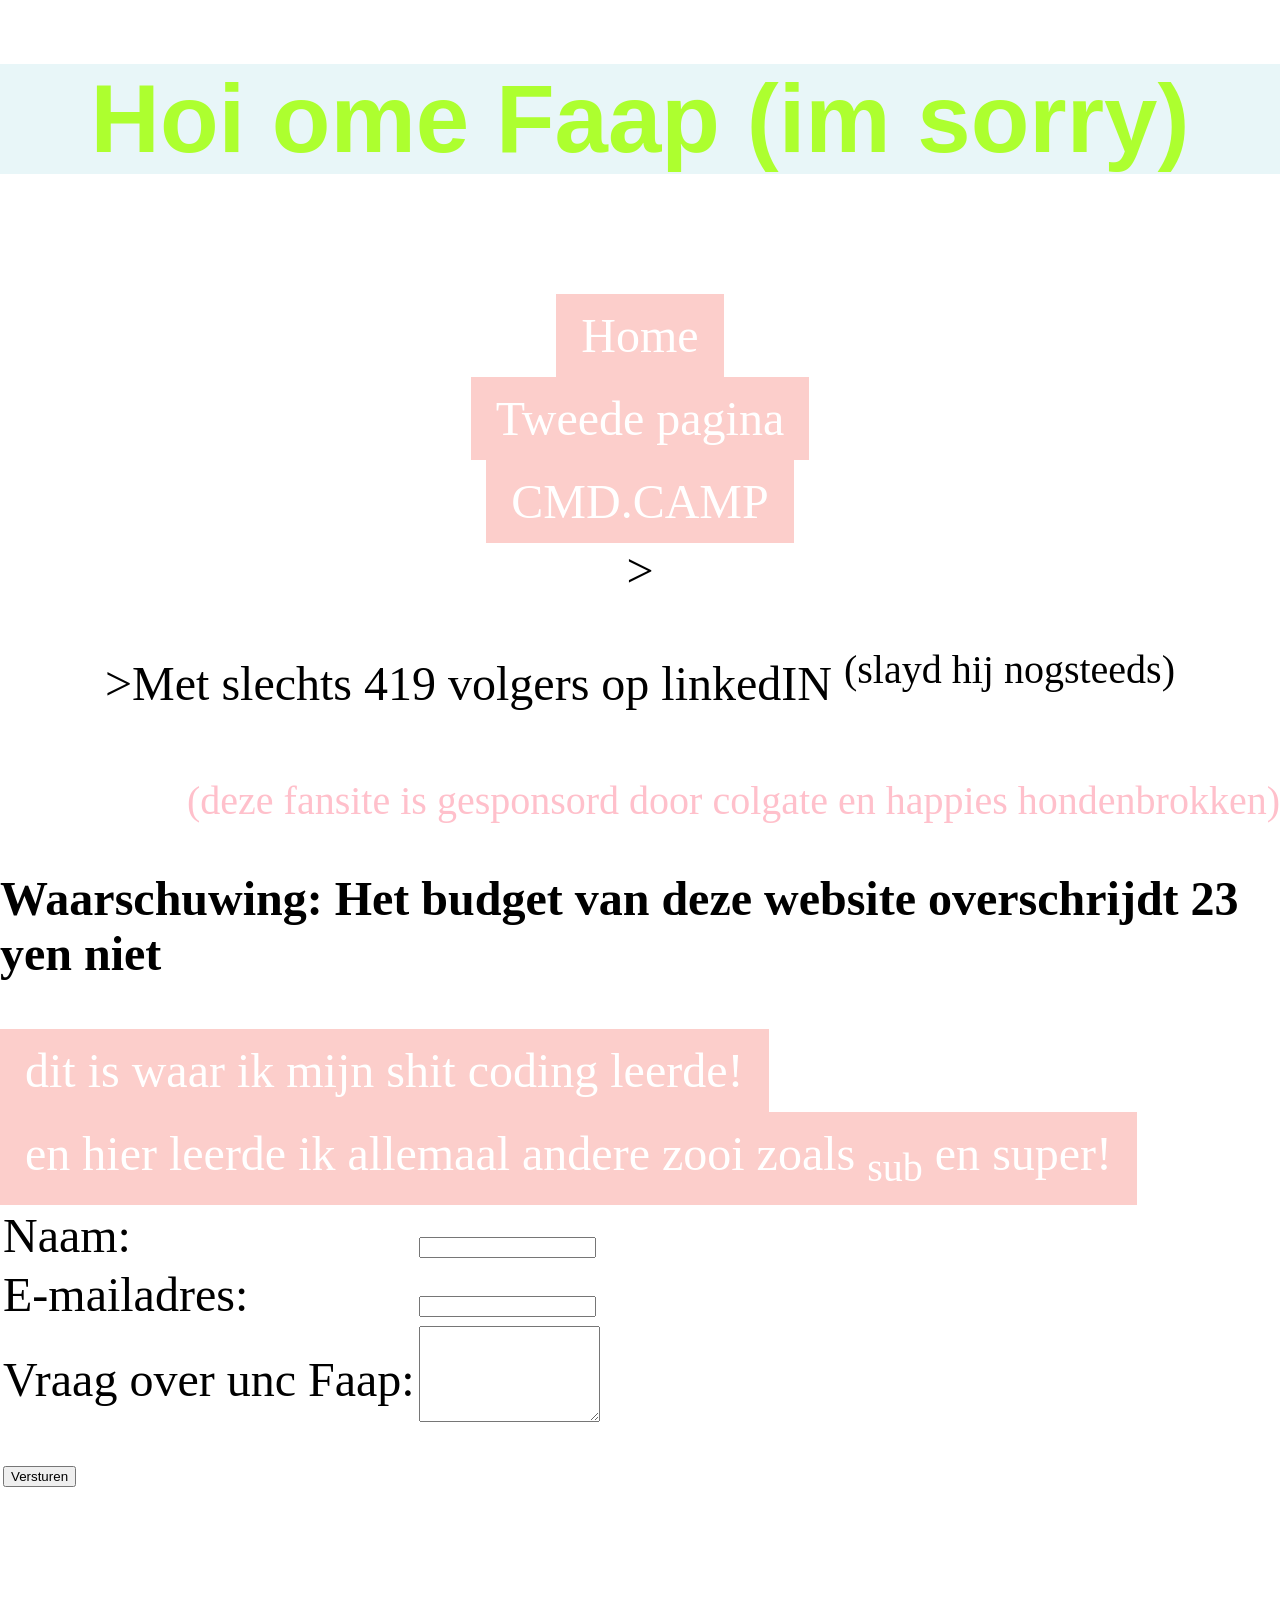
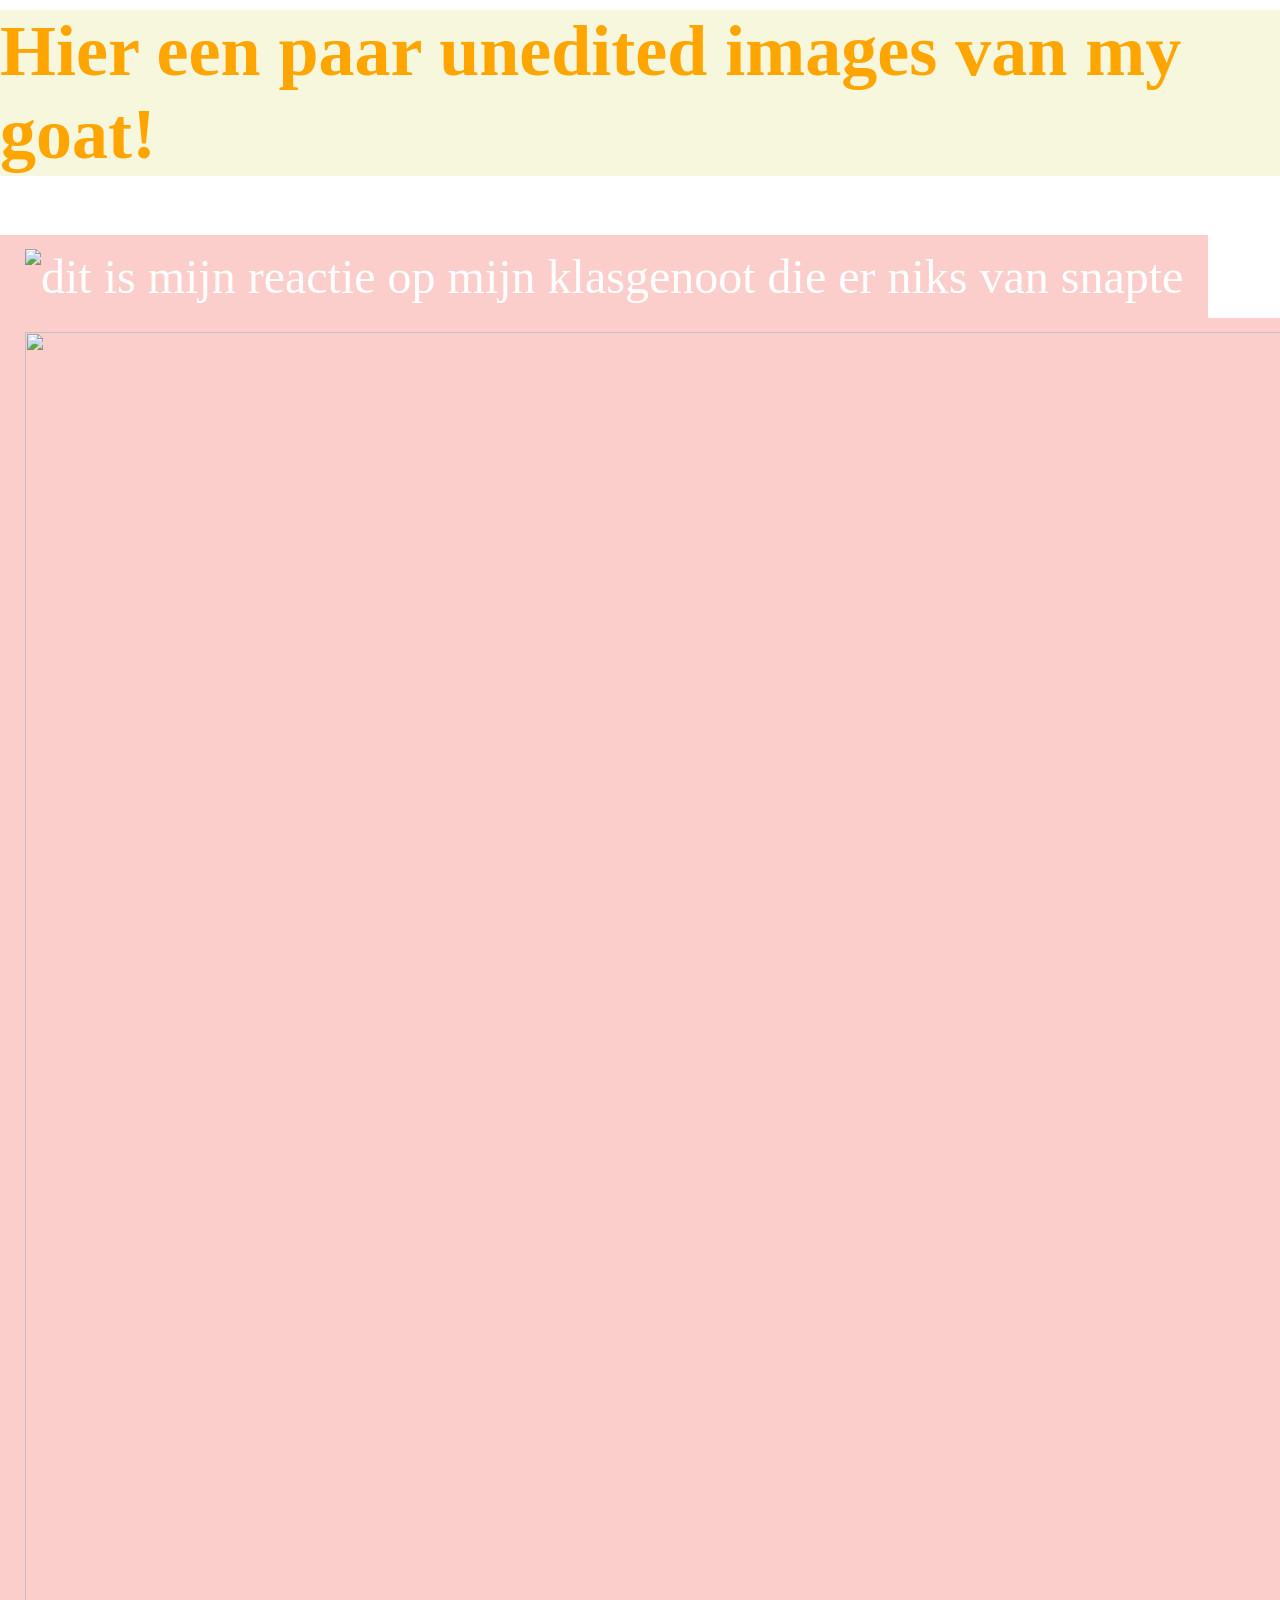
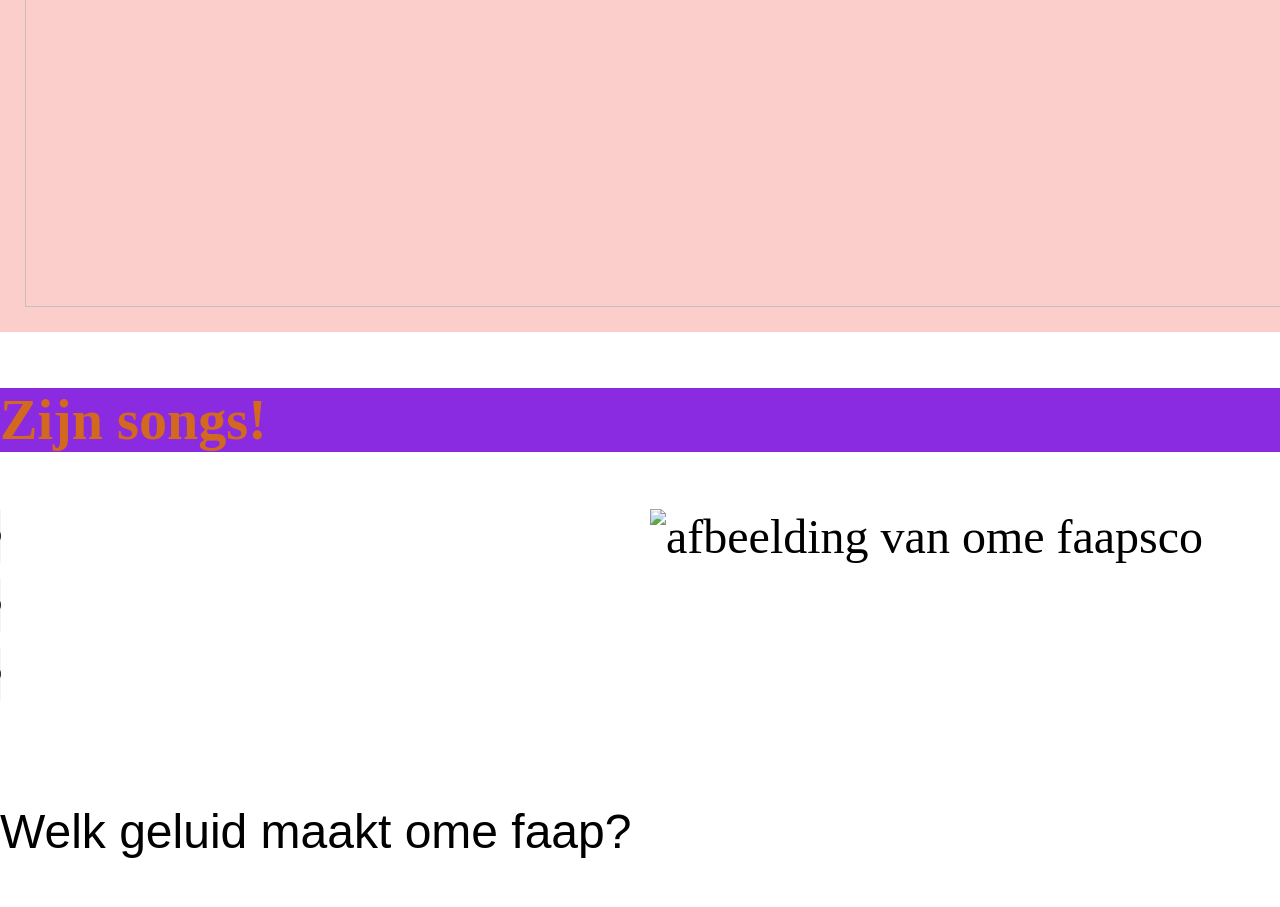
==== index.html @ b64de995 "Add files via upload" ====
<!DOCTYPE html>
<html lang="en">
<head>
    <meta charset="UTF-8">
    <meta name="viewport" content="width=device-width, initial-scale=1.0">
    <link rel="stylesheet" href="style.css">
    <title>Ome faap</title>
</head>
<body>

   <div class="b"> <h1>Hoi ome Faap (im sorry) </H1>
    <br>
    
<a href="index.html" class="menu-item">Home</a><br>
<a href="les2.html" class="menu-item">Tweede pagina</a><br>
<a href="https://cmdcamp.nl" class="menu-item">CMD.CAMP</a>
<br>
></p>>Met slechts 419 volgers op linkedIN <sup>(slayd hij nogsteeds)</sup></p>
</div>
<p id= "paragraafeen"> <sub>(deze fansite is gesponsord door colgate en happies hondenbrokken)</sub></p>

<p><strong>Waarschuwing: Het budget van deze website overschrijdt 23 yen niet</strong></p>
<a href="https://cmdcamp.nl/next-web-coding-les-1/">dit is waar ik mijn shit coding leerde!</a>
<br>
<a href="https://www.w3schools.com/tags/tag_sup.asp">en hier leerde ik allemaal andere zooi zoals <sub>sub</sub> en <super>super!</super></a>
<br>
<form action="mailto:jaf.vansteen1@student.avans.nl?subject=Vraag over ome faap" method="post" enctype="text/plain">
<table>
<tr>
	<td><label for="name">Naam:</label></td>
	<td><input type="text" id="name" name="Naam" required></td>
</tr>
 <tr>
	<td><label for="email">E-mailadres:</label></td>
    	<td><input type="email" id="email" name="Email" required></td>
</tr>
 <tr>
	<td><label for="message">Vraag over unc Faap:</label></td>
    	<td><textarea id="message" name="Bericht" rows="6" required></textarea></td>
</tr>
 <tr>
	<td colspan="2"><button type="submit">Versturen</button></td>
</tr>
</table>
</form>
<br>

<h2 id="textklik"><strong>Hier een paar unedited images van my goat!</strong></h2>
<a  href="https://www.youtube.com/watch?v=6luHFXx9VwQ">
    <img id="diamant" src="images/uncle_fape_die_slayt.png" alt="dit is mijn reactie op mijn klasgenoot die er niks van snapte " style="border:0;" ></a>

<a href="https://m.youtube.com/watch?v=w6vVS6v58II&pp=ygUZU3RyZWFtZXIgY3Jhc2hlcyBjb21wdXRlcg%3D%3D">
        <img id="parel" src="images/uncle_fape.png"></a>
<br>

     <h3>Zijn songs!</h3> 
<div class="Liederen">
    <div class="Linkerliedjes">
    <audio controls> 
    <source src="audio/ytmp3free.cc_the-pussycat-dolls-dont-cha-official-music-video-ft-busta-rhymes-youtubemp3free.org.mp3" type="audio/mpeg">
    </audio> 
    <audio controls> 
    <source src="audio/ytmp3free.cc_right-said-fred-im-too-sexy-original-mix-2006-version-youtubemp3free.org.mp3" type="audio/mpeg">
    </audio>
    <audio controls> 
    <source src="audio/ytmp3free.cc_take-that-babe-official-video-youtubemp3free.org.mp3" type="audio/mpeg">
    </audio>
    </div> 
    <div class="Rechterdikzak">
    <img src="images/Naamloos-1.png" alt="afbeelding van ome faapsco">
    </div>
</div>
<br>
<p id="klik" >Welk geluid maakt ome faap?</p>
<script src="jehovascript.js"></script>


</body>


</html>
---- style.css ----
/* CSS reset, dit niet aanpassen! */

html {
  box-sizing: border-box;
}
*, *:before, *:after {
  box-sizing: inherit;
}
body {
  margin: 0;
  padding: 0;
  min-height: 100vh;

  font-family: 'Brush Script MT', cursive;
  font-size: 3rem;
  background-image:  url(images/glitter-ROSE.png), url(images/OIP.png);
  background-size: 100% 50%, 100% 50% ; 
  background-position:top, bottom ;
  background-repeat:no-repeat;
}
img {
  max-width: 100%;
  height: auto;
  
}


h1 {
  color: greenyellow;
  background-color: #80cdd62f;
  font-family:Impact, Haettenschweiler, 'Arial Narrow Bold', sans-serif
}

h2 {
  color: orange;
  background-color:  #b8c50022;
}

h3 {
  color:chocolate;
  background-color: blueviolet;
}
div.a {

  text-align: right;

  background-color: #d5f4e6;
}
div.b {
  text-align: center;
}
#mijnDiv1 {
  width: 200;
  height: 200;
  border: 5px solid orange;
  margin-top: 23px;
}
#mijnDiv2 {
  background: url('images/toronto-1-1200x628.png');
  height: 25vh; 
  background-size: contain; 
}
#klik {
  font-family: 'Trebuchet MS', 'Lucida Sans Unicode', 'Lucida Grande', 'Lucida Sans', Arial, sans-serif;
}
span {
  background-color: #f18973;
}
  a:link, a:visited {
  background-color: #f4433642;
  color: white;
  padding: 14px 25px;
  text-align: center;
  text-decoration: none;
  display: inline-block;
}

a:hover, a:active {
  background-color: rgba(255, 0, 0, 0.331);
  color:aqua;
}
@keyframes animatie {
  from  {color: red;}
  to    {color: green;}
}
#paragraafeen {
  text-align: right;
  color: pink;
  animation-name: animatie;
  animation-duration: 2s;
  animation-iteration-count: 666;
}
#parel {
  width: 2600px;
  height: 1575px;
}
#diamant {
  width: 2600px;
  height: 1575px;
}
.menu-item {
  text-align: center;
  background-color: rgb(255,0,255);
}
.menu-item:hover {
  background-color: rgb(0,0,255);
}
.mijnDivs {
  background-color:cornflowerblue
}

.grid{
  display:grid;
  grid-template-rows: 1fr 1fr;
  min-height: 100vh;

}
.top,
.bottom{
  background-size: cover;
  background-position: center; 
}
.top {
  background-image: url('images/glitter-ROSE.png');
  
  
}
.bottom {
  background-image: url('images/OIP.png');
   
}
.Liederen {
  display: grid;
  grid-template-columns: 1fr 1fr;
  gap: 20px;
  align-items: start;
  margin-top: 40px;
}
.Linkerliedjes {
  display: flex;
  flex-direction: column;
  gap: 15px;
}
.Rechterdikzak {
  width: 100%;
  height: auto;
  object-fit: cover;
  
}
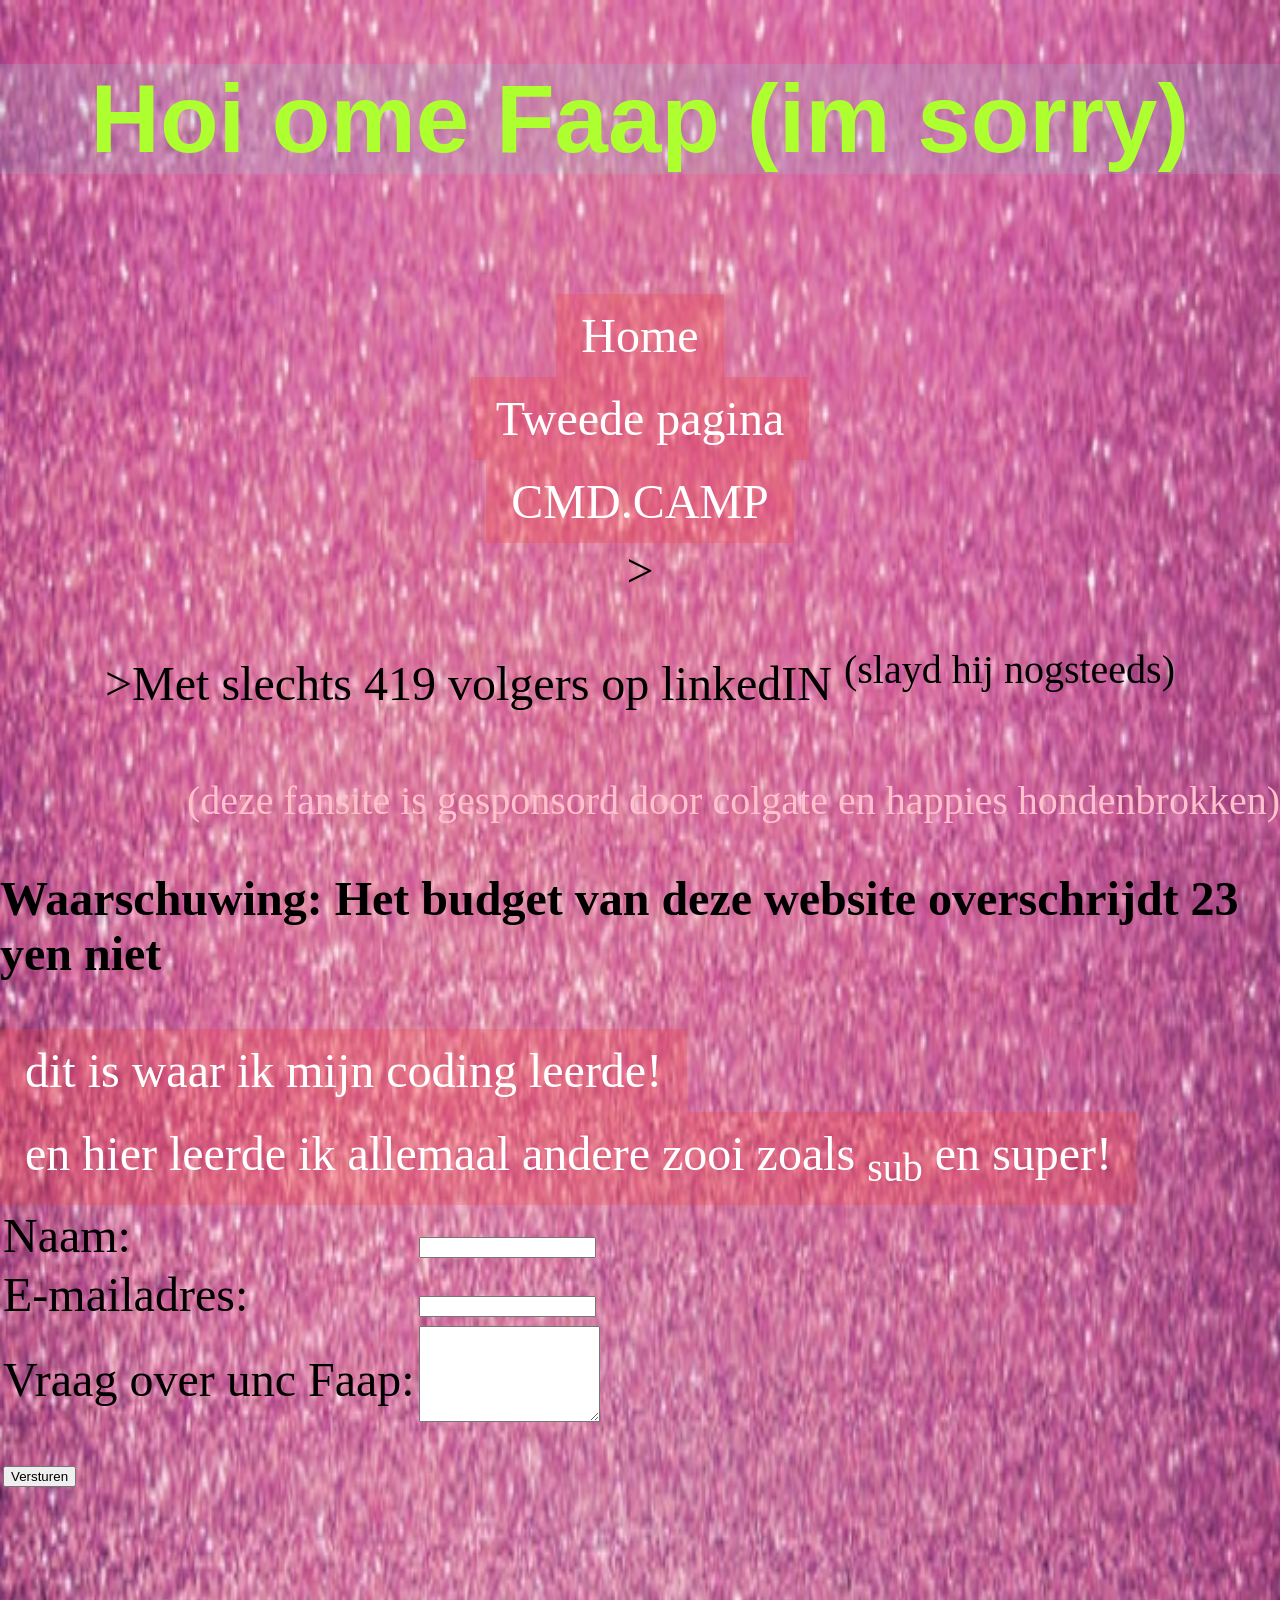
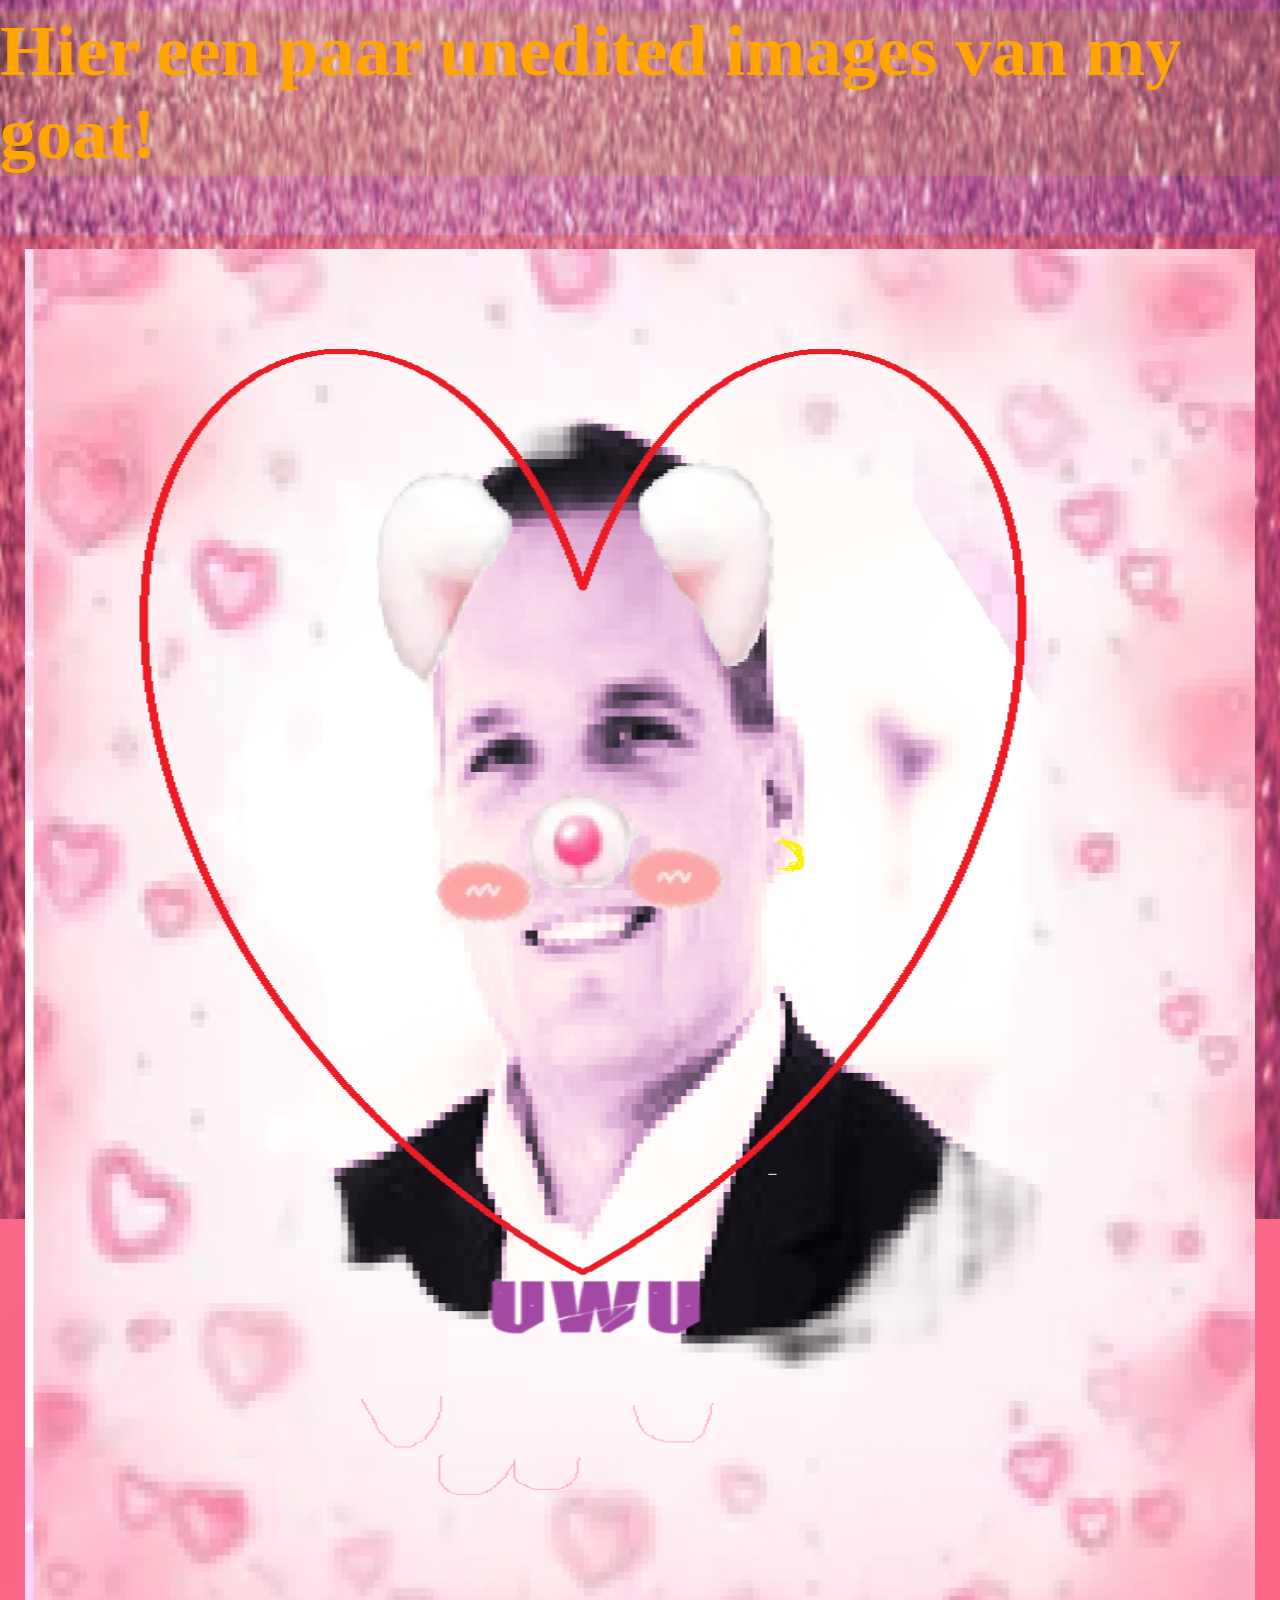
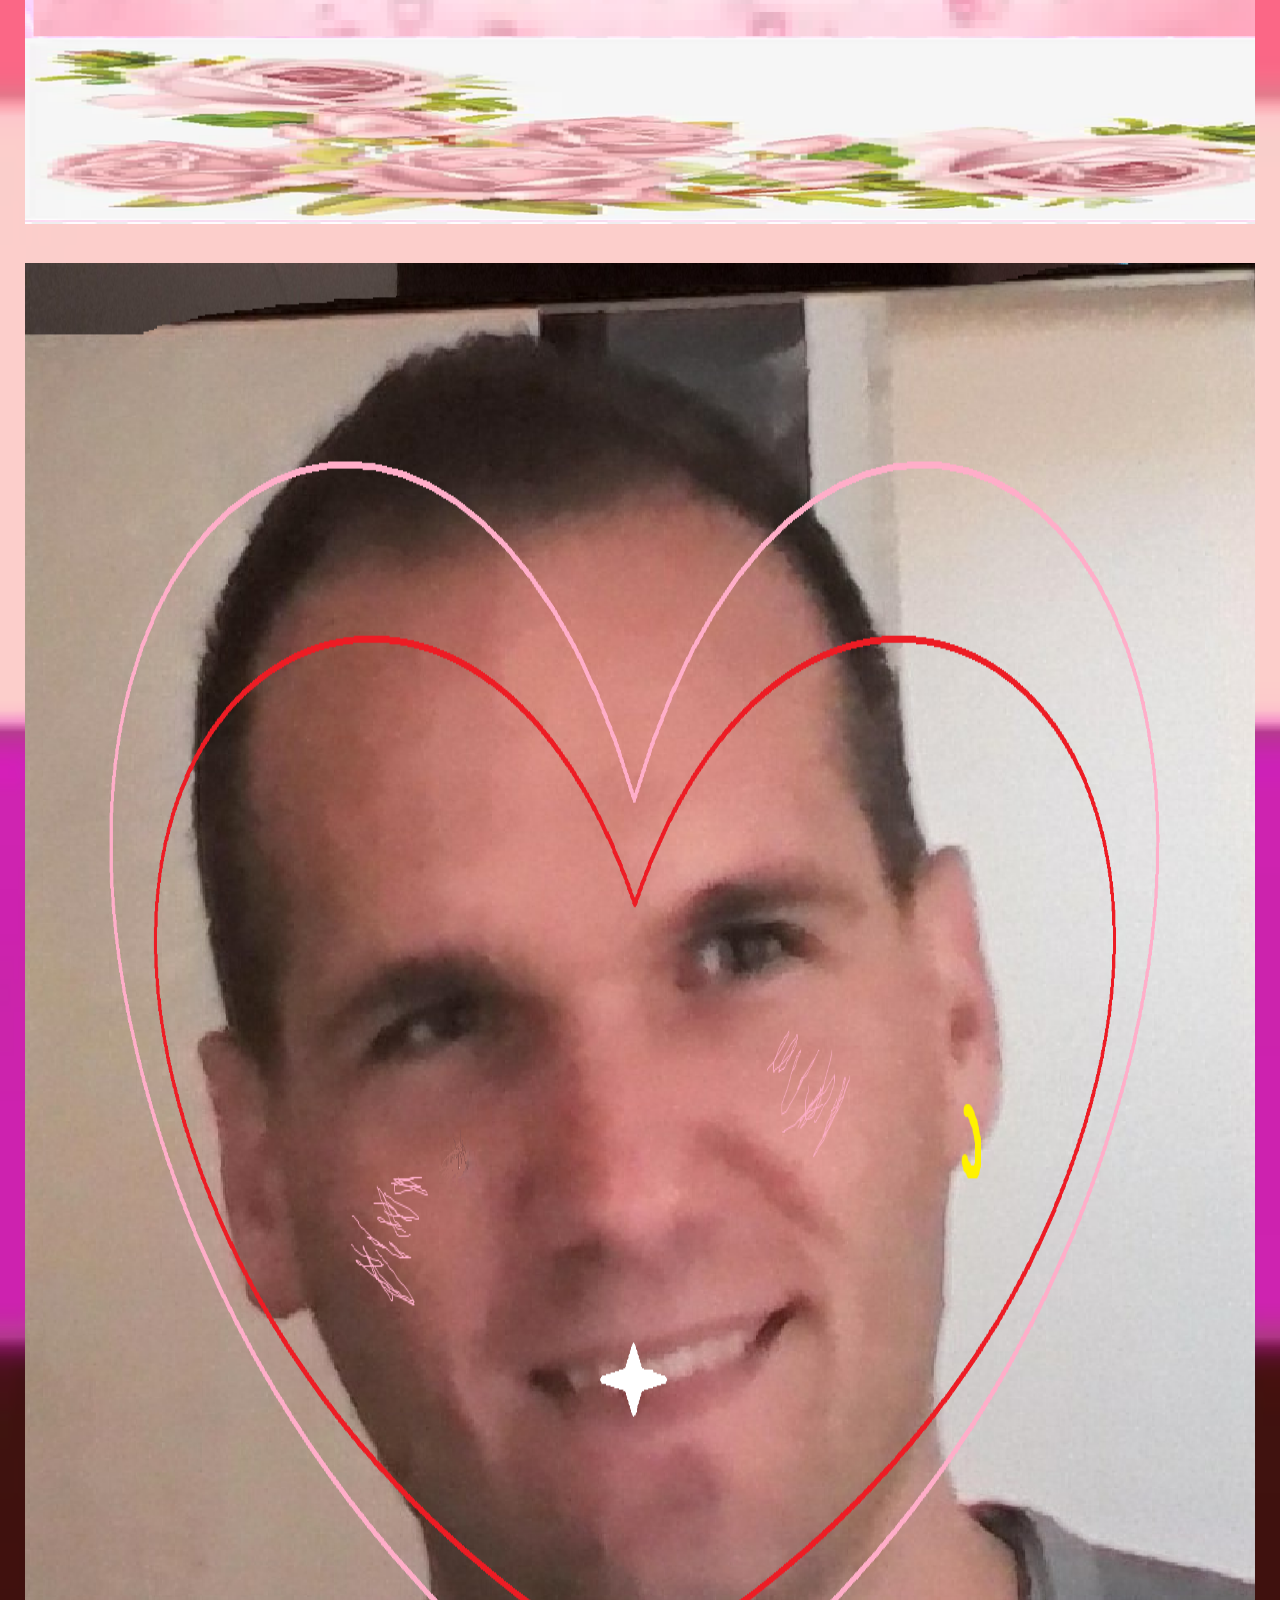
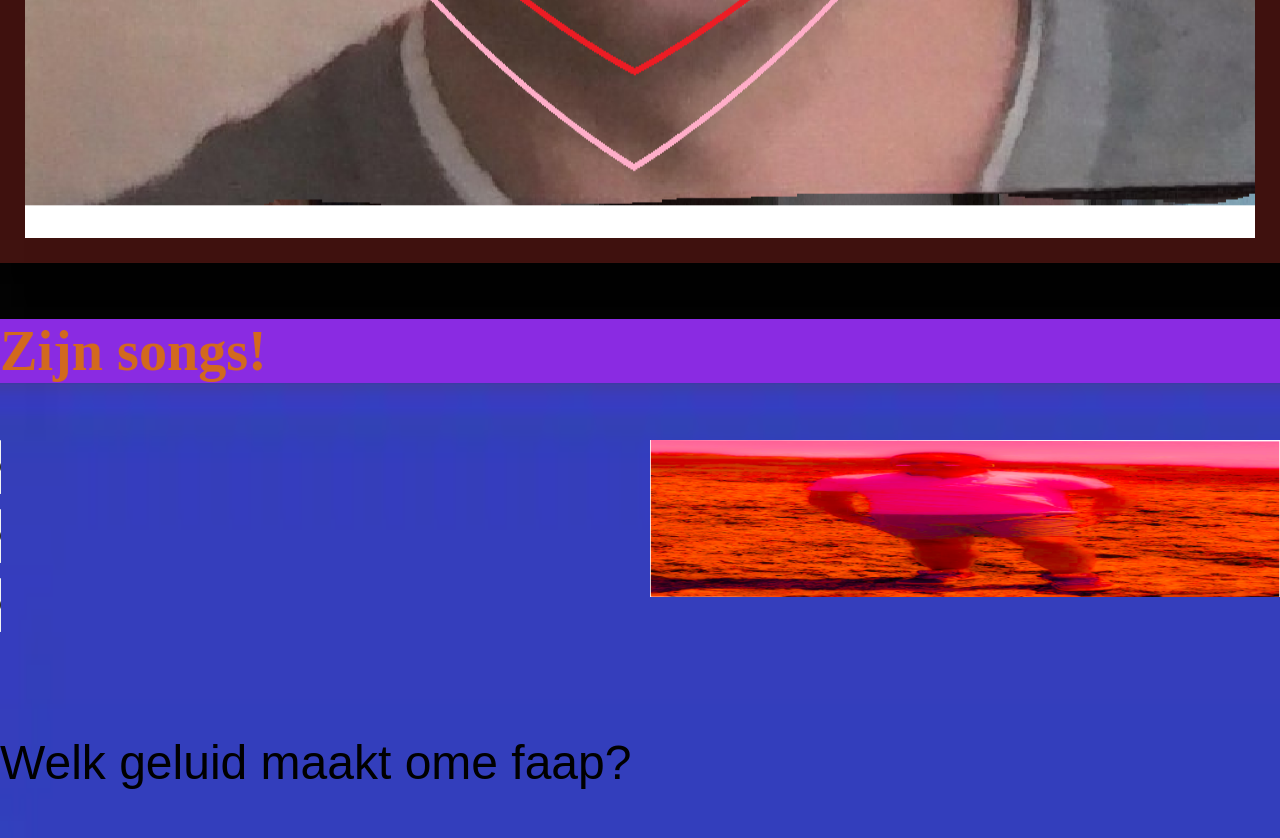
==== commit e400cd17: "Update index.html" ====
--- a/index.html
+++ b/index.html
@@ -20,7 +20,7 @@
 <p id= "paragraafeen"> <sub>(deze fansite is gesponsord door colgate en happies hondenbrokken)</sub></p>
 
 <p><strong>Waarschuwing: Het budget van deze website overschrijdt 23 yen niet</strong></p>
-<a href="https://cmdcamp.nl/next-web-coding-les-1/">dit is waar ik mijn shit coding leerde!</a>
+<a href="https://cmdcamp.nl/next-web-coding-les-1/">dit is waar ik mijn coding leerde!</a>
 <br>
 <a href="https://www.w3schools.com/tags/tag_sup.asp">en hier leerde ik allemaal andere zooi zoals <sub>sub</sub> en <super>super!</super></a>
 <br>
@@ -78,4 +78,4 @@
 </body>
 
 
-</html>+</html>
